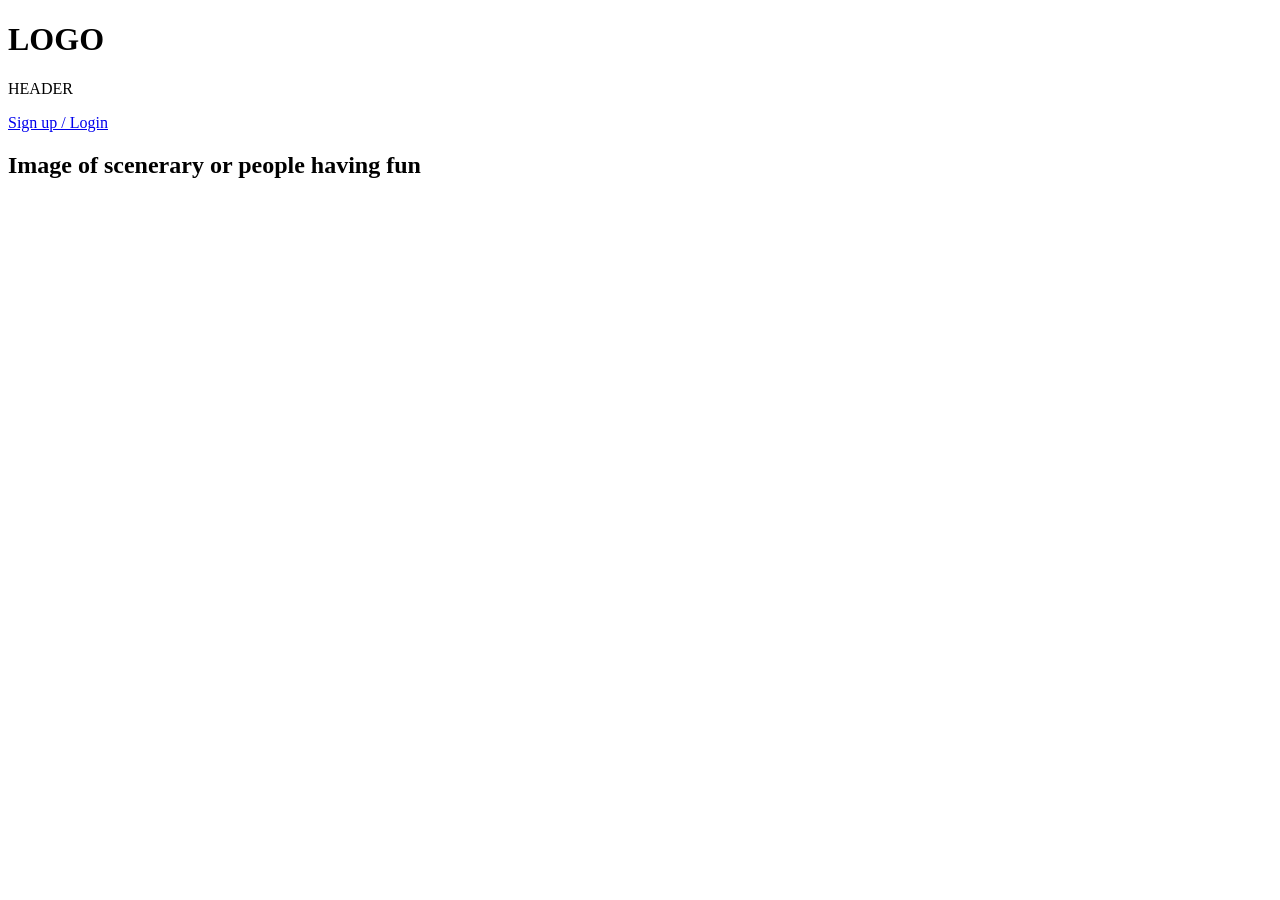
==== index.html @ 38166a7e "Add files via upload" ====
<!DOCTYPE html>
<html lang="en">
<head>
    <meta charset="UTF-8">
    <meta name="viewport" content="width=device-width, initial-scale=1.0">
    <title>YourPage</title>
</head>
<body>
    <header>
        <div>
            <H1>LOGO</H1>
            <p>HEADER</p>
        </div>
        <a class="auth-link" href="login.html">Sign up / Login</a>
    </header>
    <main>
        <h2>Image of scenerary or people having fun</h2>
    </main>
</body>
</html>
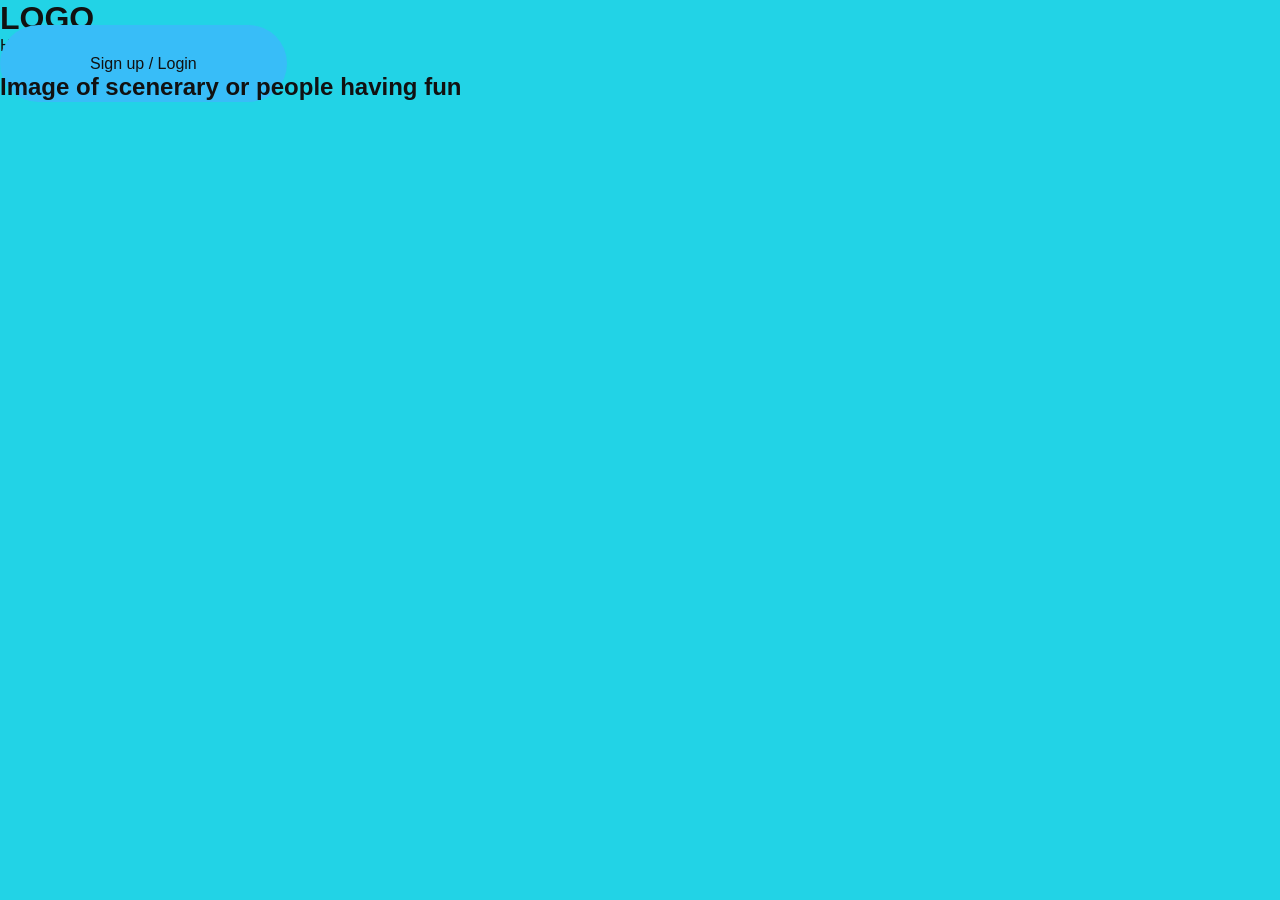
==== commit acdb7eff: "Add files via upload" ====
--- a/index.html
+++ b/index.html
@@ -4,6 +4,7 @@
     <meta charset="UTF-8">
     <meta name="viewport" content="width=device-width, initial-scale=1.0">
     <title>YourPage</title>
+    <link rel="stylesheet" href="style.css">
 </head>
 <body>
     <header>
--- a/style.css
+++ b/style.css
@@ -0,0 +1,45 @@
+* { box-sizing: border-box; margin: 0; padding: 0;}
+body { font-family: Arial, Helvetica, sans-serif; background: #22d3e6; color: #111; min-height: 100vh; }
+a {color: inherit; text-decoration: none; }
+
+/* shared buttons */
+.pill {display: block; background: #12b5d6; border-radius: 40px; padding: 18px; text-align: center; margin-bottom: 12px; }
+.pill:hover {background: #0e9fbd; }
+
+/*Front Page*/
+.top-bar { display: flex; justify-content: space-between; align-items: flex-start; padding: 20px; }
+.logo-box { background: #0000e0; border-radius: 30px; padding: 40px 80px; text-align: center; }
+.logo-box h1 {font-size: 3rem; }
+.auth-link { background: #38bdf8; border-radius: 40px; padding: 30px 90px; }
+.hero { text-align: center; font-size: 3.5rem; padding: 60px 20px; min-height: 60vh; }
+
+/*login*/
+.login-page { display: flex; align-items: center; justify-content: space-around; min-height: 100vh; padding: 20px; }
+.login-left { text-align: center; }
+.login-left h1 { font-size: 7rem; line-height: 1; }
+.login-card { background: #4da3ff; border-radius: 30px; padding: 40px; width: 320px; display: flex; flex-direction: column; gap: 20px; align-items: center; }
+.login-card input { width: 100%; padding: 14px; border: none; border-radius: 30px; background: #eee; text-align: center; font-size: 1rem; }
+.login-card {padding: 14px 40px; border: none; border-radius: 30px; background: #eee; font-size: 1rem; cursor: pointer; }
+.login-right { max-width: 180px; text-align: center; font-size: 9rem; }
+
+/*MainPage*/
+.banner { height: 90px; background: #22d3e6; }
+.layout { display: grid; grid-template-columns: 1fr 3fr 1fr; gap: 10px; padding: 10px; }
+.side { background: #a66cff; padding: 30px 20px; border-radius: 6px; }
+.side h3 { text-align: center; font-weight: normal; margin: 30px 0; }
+.center { display: flex; flex-direction: column; }
+.tab-title { background: #f0c869; text-align: center; padding: 22px; }
+.feed { background: #7a1cf0; padding: 10px 40px; }
+.feed h2 { color: #fff; text-align: center; font-size: 2.4rem; margin-bottom: 10px; }
+.post { background: #d4d8dc; height: 380px; display: flex; align-items: center; justify-content: center; }
+.actions { background: #f08a7a; text-align: center; padding: 10px; }
+.comments { background: #e88fd0; text-align: center; padding: 40px 10px; }
+.footer-nav { background: #dcc6f0; text-align: center; padding: 20px; }
+
+@media (max-width: 800px) {
+    .layout { grid-template-columns: 1fr; }
+    .login-page { flex-direction: column; gap: 30px; }
+    .login-left h1 { font-size: 4rem; }
+    .top-bar{ flex-direction: column; gap: 15px; }
+    .hero { font-size: 2.rem; }
+}
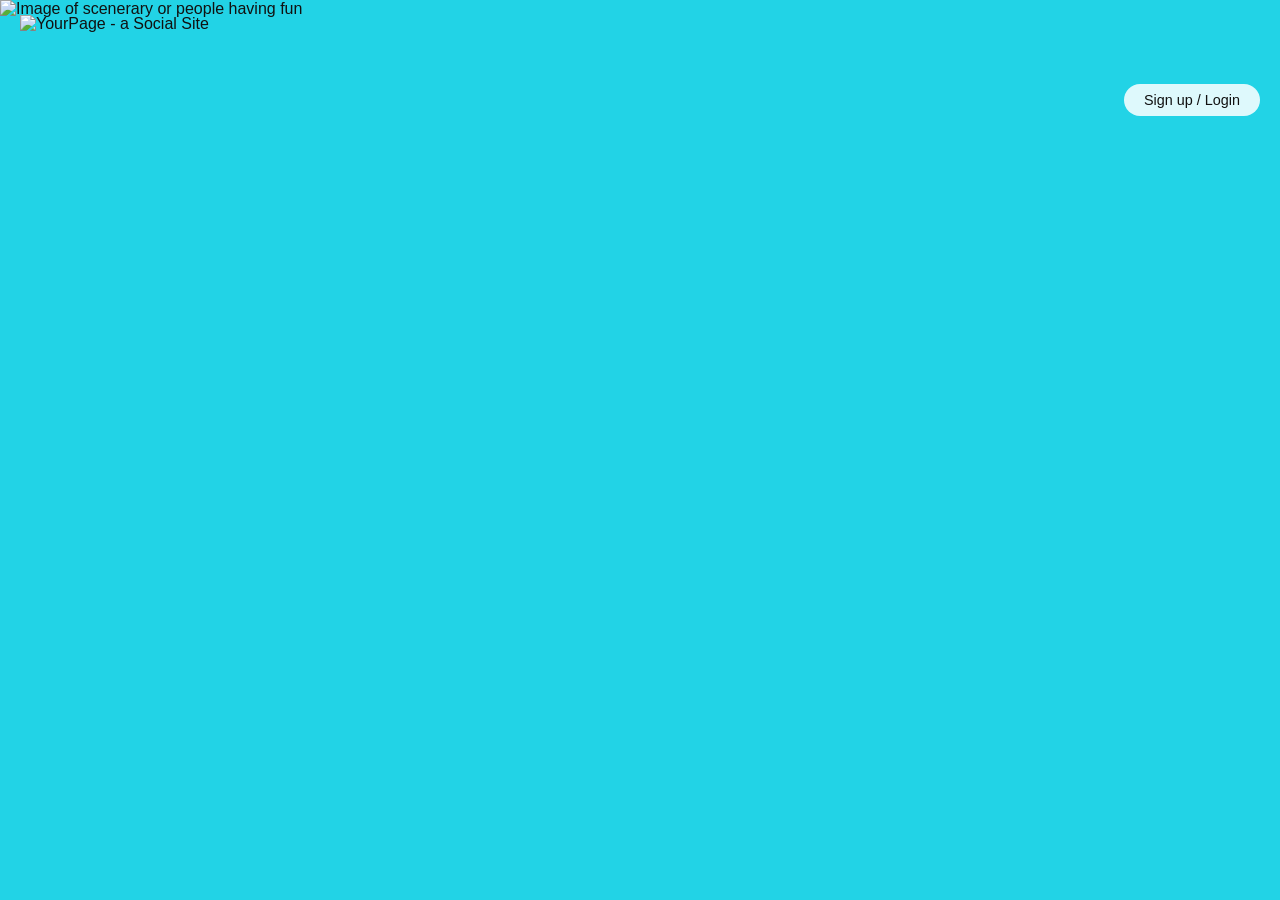
==== commit 0ecf6998: "Add files via upload" ====
--- a/index.html
+++ b/index.html
@@ -7,15 +7,14 @@
     <link rel="stylesheet" href="style.css">
 </head>
 <body>
-    <header>
-        <div>
-            <H1>LOGO</H1>
-            <p>HEADER</p>
+    <header class="top-bar">
+        <div class="logo-box">
+            <img class="logo-img" src="images/YourPageLOGO.jpg" alt="YourPage - a Social Site">      
         </div>
         <a class="auth-link" href="login.html">Sign up / Login</a>
     </header>
-    <main>
-        <h2>Image of scenerary or people having fun</h2>
+    <main class="hero">
+        <img class="hero-img" src="images/landscape16.jpg" alt="Image of scenerary or people having fun">
     </main>
 </body>
 </html>
--- a/style.css
+++ b/style.css
@@ -7,20 +7,18 @@
 .pill:hover {background: #0e9fbd; }
 
 /*Front Page*/
-.top-bar { display: flex; justify-content: space-between; align-items: flex-start; padding: 20px; }
-.logo-box { background: #0000e0; border-radius: 30px; padding: 40px 80px; text-align: center; }
-.logo-box h1 {font-size: 3rem; }
-.auth-link { background: #38bdf8; border-radius: 40px; padding: 30px 90px; }
-.hero { text-align: center; font-size: 3.5rem; padding: 60px 20px; min-height: 60vh; }
+.top-bar {position: absolute; top: 0; left: 0; right: 0; z-index: 2; display: flex; justify-content: space-between; align-items: center;padding: 15px 20px; }
+.logo-box { background: none; padding: 0; }
+.logo-img { height: 170px; display: block; }
+.auth-link { background: rgba(255, 255, 255,.85); padding: 8px 20px; font-size: .9rem; border-radius: 30px; }
+.hero { padding: 0px; min-height: 0; }
+.hero-img { position: fixed; inset: 0; width: 100%; height: 100%; object-fit: cover; z-index: -1; }
 
 /*login*/
 .login-page { display: flex; align-items: center; justify-content: space-around; min-height: 100vh; padding: 20px; }
-.login-left { text-align: center; }
-.login-left h1 { font-size: 7rem; line-height: 1; }
 .login-card { background: #4da3ff; border-radius: 30px; padding: 40px; width: 320px; display: flex; flex-direction: column; gap: 20px; align-items: center; }
 .login-card input { width: 100%; padding: 14px; border: none; border-radius: 30px; background: #eee; text-align: center; font-size: 1rem; }
-.login-card {padding: 14px 40px; border: none; border-radius: 30px; background: #eee; font-size: 1rem; cursor: pointer; }
-.login-right { max-width: 180px; text-align: center; font-size: 9rem; }
+.login-card button { padding: 14px 40px; border: none; border-radius: 30px; background: #eee; font-size: 1rem; cursor: pointer; }
 
 /*MainPage*/
 .banner { height: 90px; background: #22d3e6; }
@@ -36,10 +34,11 @@
 .comments { background: #e88fd0; text-align: center; padding: 40px 10px; }
 .footer-nav { background: #dcc6f0; text-align: center; padding: 20px; }
 
+
+
+
+
+
 @media (max-width: 800px) {
     .layout { grid-template-columns: 1fr; }
-    .login-page { flex-direction: column; gap: 30px; }
-    .login-left h1 { font-size: 4rem; }
-    .top-bar{ flex-direction: column; gap: 15px; }
-    .hero { font-size: 2.rem; }
 }
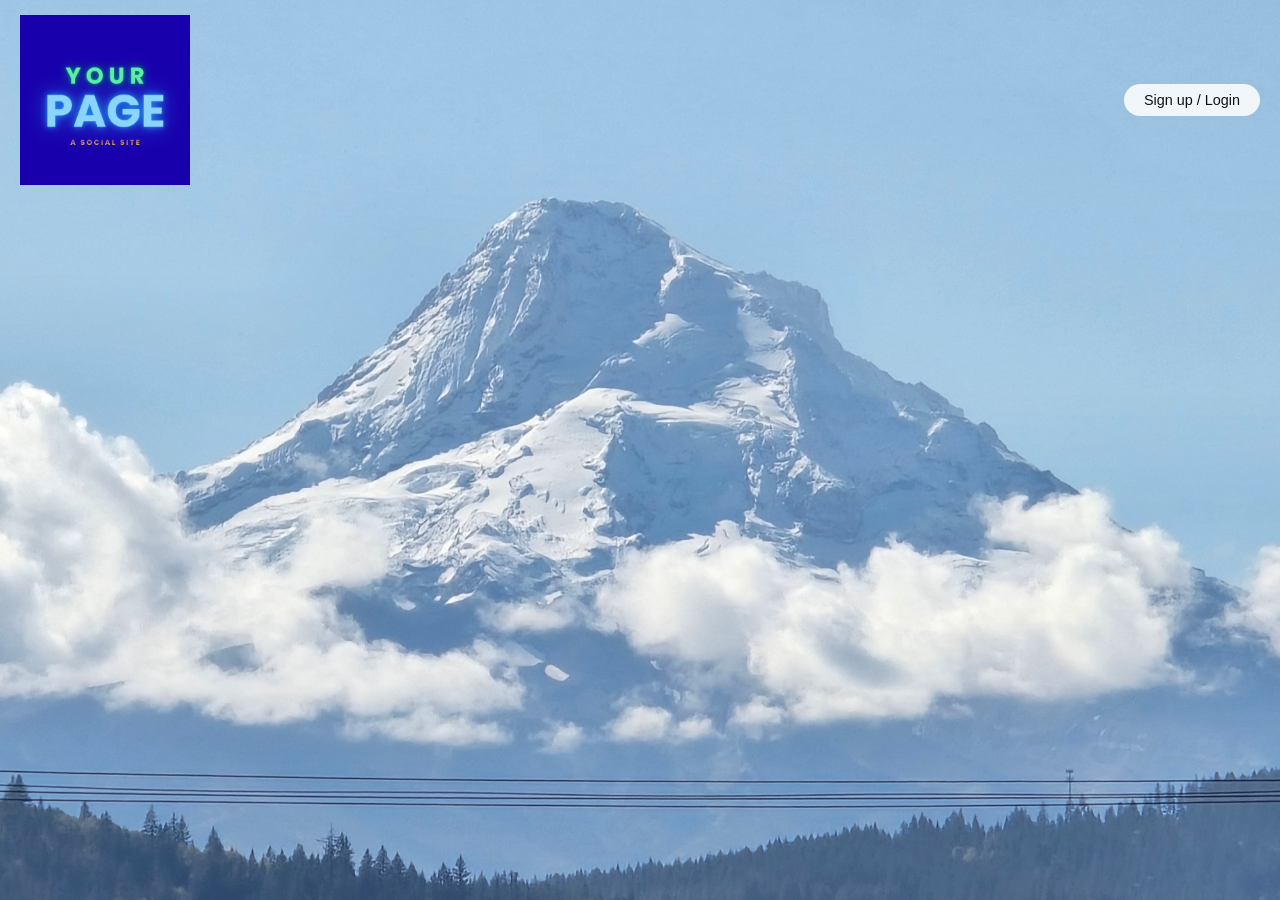
==== commit c13540dc: "Add files via upload" ====
--- a/index.html
+++ b/index.html
@@ -9,12 +9,12 @@
 <body>
     <header class="top-bar">
         <div class="logo-box">
-            <img class="logo-img" src="images/YourPageLOGO.jpg" alt="YourPage - a Social Site">      
+            <img class="logo-img" src="Images/YourPageLOGO.jpg" alt="YourPage - a Social Site">      
         </div>
         <a class="auth-link" href="login.html">Sign up / Login</a>
     </header>
     <main class="hero">
-        <img class="hero-img" src="images/landscape16.jpg" alt="Image of scenerary or people having fun">
+        <img class="hero-img" src="Images/landscape16.jpg" alt="Image of scenerary or people having fun">
     </main>
 </body>
 </html>
